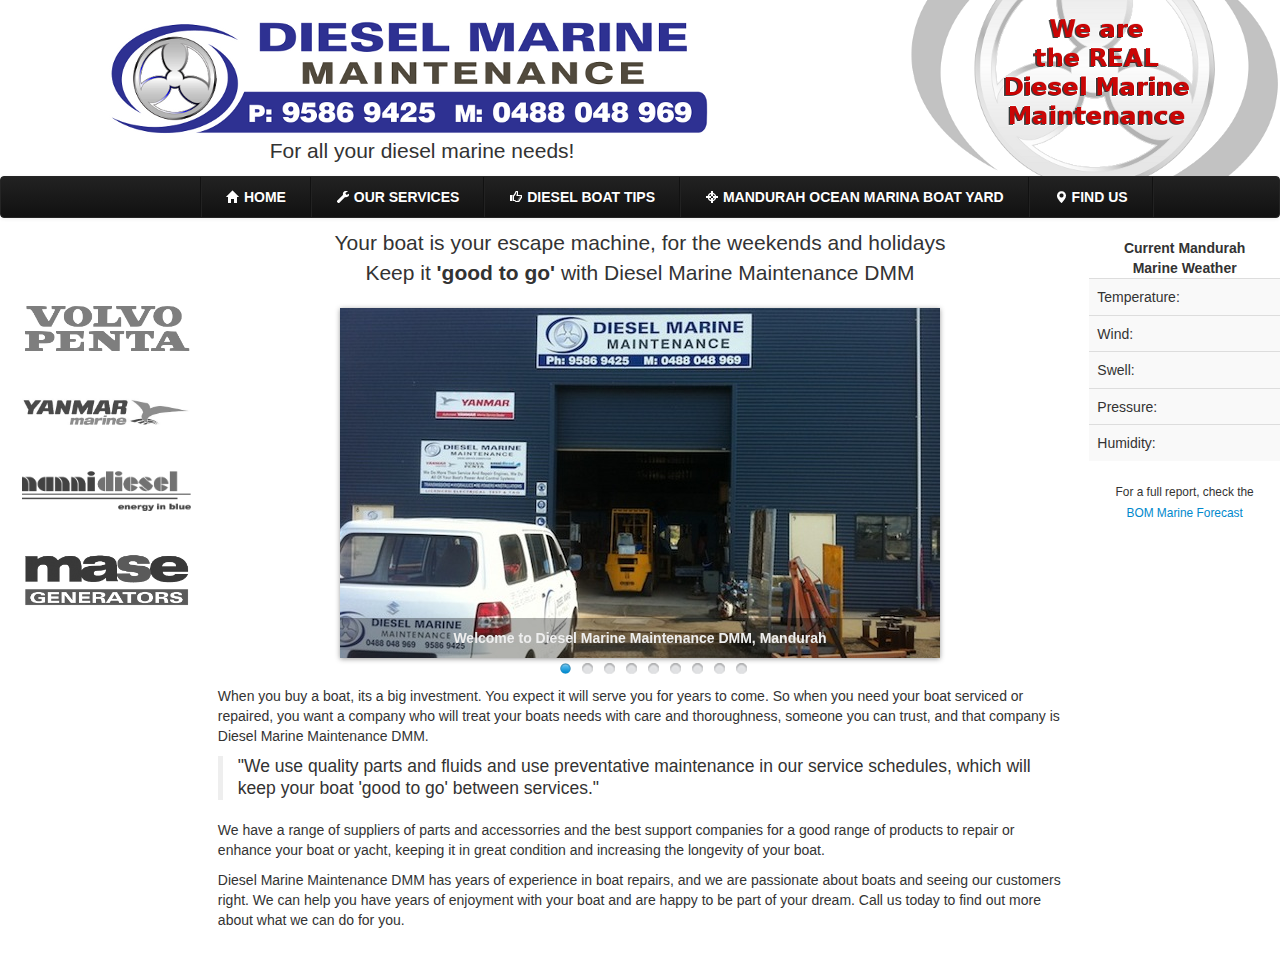
==== index.html @ 24c0a6da "Old IE functionality and better html title" ====
<!DOCTYPE html>
<html>
  <head>
    <title>Diesel Marine Maintenance Mandurah</title>
    <link rel="shortcut icon" href="images/favicon.ico" type="image/x-icon">
    <link rel="stylesheet" type="text/css" href="stylesheets/bootstrap.css">
    <link rel="stylesheet" type="text/css" href="stylesheets/style.css">
        <link href="stylesheets/js-image-slider.css" rel="stylesheet" type="text/css" />
    <script src="//ajax.googleapis.com/ajax/libs/jquery/1.7.2/jquery.min.js"></script>
    <script>window.jQuery || document.write('<script src="javascripts/jquery.js"><\/script>')</script>
    <script src="javascripts/bootstrap.js"></script>
    <script src="javascripts/js-image-slider.js" type="text/javascript"></script>
  </head>
  <body>
    <div class="row-fluid">
      <div class="span6 offset1">
        <img class="banner" src="images/banner.png">
        <div class="lead motto">For all your diesel marine needs!</div>
      </div>
      <div class="span5 logoBox">
        <img class="bg_logo" src="images/logo_faded-real.png">
      </div>
    </div>
    <div class="navbar navbar-inverse">
      <div class="navbar-inner">
      <div class="span2"></div>
      <ul class="nav">
        <li class="divider-vertical"></li>
        <li ><a href="#" onclick="toggle_visibility('home');" class="nav-link">
          <i class="icon-home icon-white"></i> Home</a></li>
        <li class="divider-vertical"></li>
        <li><a href="#" onclick="toggle_visibility('services');">
          <i class="icon-wrench icon-white"></i> Our Services</a></li>
        <li class="divider-vertical"></li>
        <li><a href="#" onclick="toggle_visibility('tips');">
          <i class="icon-thumbs-up icon-white"></i> Diesel Boat Tips</a></li>
        <li class="divider-vertical"></li>
        <li><a href="#" onclick="toggle_visibility('yard');">
          <i class="icon-screenshot icon-white"></i> Mandurah Ocean Marina Boat Yard</a></li>
        <li class="divider-vertical"></li>
        <li><a href="#" onclick="toggle_visibility('find');">
          <i class="icon-map-marker icon-white"></i> Find Us</a></li>
        <li class="divider-vertical"></li>  
      </ul>
    </div>
    <div class="row-fluid">
      <div class="span2 push1">
        <div class="row side_logo">
          <img src="images/Volvo_grey.png">
        </div>
        <div class="row side_logo">
          <img src="images/Yanmar_grey.jpg">
        </div>
        <div class="row side_logo">
          <img src="images/Nanni_grey.png">
        </div>
        <div class="row side_logo">
          <img src="images/Mase_grey.png">
        </div>        
      </div>
      <div class="span8 main">

        <section id="home">
          <h3 class="lead text-center">
            Your boat is your escape machine, for the weekends and holidays<br>Keep it <strong>'good to go'</strong> with Diesel Marine Maintenance DMM
          </h3>          
          <div id="sliderFrame">
            <div id="slider">
              <img src="images/slide1.jpg" alt="Welcome to Diesel Marine Maintenance DMM, Mandurah" />
              <img src="images/slide2.jpg" alt="Volvo 41 series overhaul" />
              <img src="images/slide3.jpg" alt="Leading Hand Jessy, on the mastiff Lathe" />
              <img src="images/slide4.jpg" alt="Yanmar repower" />
              <img src="images/slide5.jpg" alt="Yard boat lifter" />
              <img src="images/slide6.jpg" alt="In water at service wharf" />
              <img src="images/slide7.jpg" alt="Prop shaft, bearing and prop work" />
              <img src="images/slide8.jpg" alt="Birdseye view of Mandurah Ocean Marina. Our boat yard is left of centre" />
              <img src="images/slide9.jpg" alt="Leading Hand receiving award from CCI" />
            </div>
          </div>
          <p>
            When you buy a boat, its a big investment. You expect it will serve you for years to come. So when you need your boat serviced or repaired, you want a company who will treat your boats needs with care and thoroughness, someone you can trust, and that company is Diesel Marine Maintenance DMM.
          </p>
           <blockquote><p>
            "We use quality parts and fluids and use preventative maintenance in our service schedules, which will keep your boat 'good to go' between services."
           </p></blockquote>
          <p>
            We have a range of suppliers of parts and accessorries and the best support companies for a good range of products to repair or enhance your boat or yacht, keeping it in great condition and increasing the longevity of your boat.
          </p>
          <p> 
            Diesel Marine Maintenance DMM has years of experience in boat repairs, and we are passionate about boats and seeing our customers right.  We can help you have years of enjoyment with your boat and are happy to be part of your dream. Call us today to find out more about what we can do for you.
          </p>
        </section>

      <section id="services">
        <div class="page-header"><h2>OUR SERVICES</h2></div>
          <div class="accordion" id="accordion1">
            <div class="accordion-group">
              <div class="accordion-heading">
                <a class="accordion-toggle" data-toggle="collapse" data-parent="#accordion1" href="#collapse1">
                  We are authorised dealers for:
                </a>
              </div>
              <div id="collapse1" class="accordion-body collapse in">
                <div class="accordion-inner">
                  <img id="brand_logos" src="images/Yanmar_logo.jpg" alt="Yanmar" />
                  <img id="brand_logos" src="images/Volvo_Penta_logo.png" alt="Volvo Penta" />
                  <img id="brand_logos" src="images/Nanni_logo.png" alt="Nanni Diesel" />
                </div>
              </div>
            </div>
          </div>
          <div class="accordion" id="accordion2">
            <div class="accordion-group">
              <div class="accordion-heading">
                <a class="accordion-toggle" data-toggle="collapse" data-parent="#accordion2" href="#collapse2">
                  We have experience and a trading relationship with (click to see):
                </a>
              </div>
              <div id="collapse2" class="accordion-body collapse">
                <div class="accordion-inner">
                  <img id="brand_logos" src="images/Cummins_Marine_logo.png" alt="Cummins Marine" />
                  <img id="brand_logos" src="images/Cat_logo.jpg" alt="Catepillar Marine" />
                  <ul>
                    <li>ZF transmissions</li>
                    <li>Twin Disc transmissions</li>
                    <li>WA Marine Transmissions</li>
                    <li>Power Equipment</li>
                    <li>Sea Power(Max O'Grady)</li>
                    <li>Tasocs heat exchangers</li>
                    <li>The Propellor Specialist</li>
                    <li>THT Fiat and Iveco Marine</li>
                    <li>All Marine Spares</li>
                  </ul>                  
                </div>
              </div>
            </div>
          </div>           
          <div class="accordion" id="accordion3">
            <div class="accordion-group">
              <div class="accordion-heading">
                <a class="accordion-toggle" data-toggle="collapse" data-parent="#accordion3" href="#collapse3">
                  We are authorised OEM distributors for (click to see):
                </a>
              </div>
              <div id="collapse3" class="accordion-body collapse">
                <div class="accordion-inner">
                  <img id="brand_logos" src="images/Mase_logo.png" alt="Mase Generators">
                  <img id="brand_logos" src="images/Gori_logo.jpg" alt="Gori Propeller">
                  <ul>
                    <li>Volvo Penta Diesel and Drives</li>
                    <li>Yanmar Diesel and industrial</li>
                    <li>Nanni Diesel Marine</li>
                    <li>Aqualine Shaft Bearings</li>
                    <li>Maritex custom made shaft and rudder bearings</li>
                    <li>PSS shaft seals</li>
                    <li>The Propellor Specialist</li>
                    <li>Gorri Props</li>
                    <li>Austral Props</li>
                    <li>SeaHawk props</li>
                  </ul>
                </div>
              </div>
            </div>
          </div>          
        <p>
          We service and repair all makes of marine diesel engines.  We don't just do diesel engine work, we service and repair all of you boats power and control systems.
        </p>
        <ul>
          <li>Steering</li>
          <li>Rudders</li>
          <li>Prop shaft and bearings</li>
          <li>Props</li>
          <li>Gearboxes</li>
          <li>Volvo IPS</li>
          <li>Sail drives</li>
          <li>Zeus Drives</li>
          <li>Hydraulics</li>
          <li>Low voltage electrical for engine and control systems</li>
        </ul>
        <p>
          We are experienced with just about all marine diesel engines and have resources to call when you give us a curly one.  Anything diesel.......we can do!
        </p>
        <img scr="images/Volvo_Turbo.jpg" alt="Volvo Penta OEM" style="float:right">
        <p>
          Often, our NEW customers are boat owners who are disappointed with other suppliers efforts in maintaining their 'dream machine'.
        </p>
        <p>
          We are not the cheapest around, but we have a solid background in preventative maintenance which will keep your boat 'Good to Go'  AND we back our customers up with the expected after sales service.
        </p>
        <p>
          On servicing your boat we can offer you our thorough MAJOR service which covers all the boats power and control systems giving peace of mind, OR, for those boat owners that do a bit of their own boat work, and if you have a new boat, we can offer our MINOR service on the understanding that our involvement is limited and that you as the boat owner are going to check or repair other systems/faults present. 
        </p>
        <p>
          We also offer a CHECK OVER schedule.  This is a check to make sure the boat is 'Good to Go' in between our Major or Minor services.  For those of our boat owners who only come to Mandurah in the warmer months, this is a good thing.  Your boat is dormant for a time, but still has requirements.....safety, performance and reliability!
        </p>
        <p>
          We offer vessel inspection service as well.  So if you are thinking about trading boats or getting into a boat, we can help with an inspection schedule that will ID any potential issues.  A must, before you commit to so much money.
        </p>
        <p>
          We like our customers to be safe at sea.  So, we want our customers to be able to rectify common issues themselves.....with confidence!  We can show you how to do the work to ensure that you can conquer common sea going faults.  These would be sewater flow issues and fuel supply issues.  We can also ensure that you have the right spare parts on board for those contingencies.
        </p>
        <p>
          Oh, and through our tried and trusted supplier network, we can supply you with a wide range of products and services....things that we don't do 'In House'.   Including high voltage elec, aircon and refrigeration, stainless steel and Ally fab work and steel boat hull repairs and modification.  This type of work can be done while the boat is on our hardstand.  
        </p>
        <p>
          We are also authorised distributors of OEM spares for Volvo,  Yanmar,  Masse Gensets, Gorri Props and Onan Gensets.  We use, recommend and can supply PSS Shaft Seals, Aqualine shaft bearings, Autostream props....an Aussy classic,  Maratex performance customised prop shaft and rudder bearings,  Austral Props....another Aussy classic and much more.
        </p>
        <p>
          If you own a diesel powered boat in the Mandurah area and surrounds,  we can help you!
        </p>
      </section>

      <section id="tips">
        <div class="page-header"><h2>DIESEL BOAT TIPS</h2></div>
        <div class="accordion" id="accordion2">
        <div class="accordion-group">
          <div class="accordion-heading">
            <a class="accordion-toggle" data-toggle="collapse" data-parent="#accordion2" href="#collapseOne">
              Duty Cycle for Pleasure Boats (click to see):
            </a>
          </div>
          <div id="collapseOne" class="accordion-body collapse in">
            <div class="accordion-inner">
              <p>
                A reminder of something that is not very well known about.  Your Diesel engines Duty Cycle. Duty cycle can roughly be described as how much full RPM full load throttle that the engine manufacturers has allowed for in the design of their engine.  Duty cycle is often given as a percentage.  For example; a certain engine may have a Duty Cycle of 10%.
              </p>
              <p>
                This means that 10% of the engines total life can be spent at full throttle full load or Full Noise, as we call it.  This 10% cannot be done all at once!  What this example does mean, is this;  the engine can be operated at Full Noise for 6 minutes in any hour of engine operation.  I suggest that 3 minute bursts in any hour as a better idea.  You need to check the engine data literature that applies to your engine, to find out the correct percentage of Duty Cycle.  Engine brands vary some.
              </p>
            </div>
          </div>
        </div>
        <div class="accordion-group">
          <div class="accordion-heading">
            <a class="accordion-toggle" data-toggle="collapse" data-parent="#accordion2" href="#collapseTwo">
              Importance of Correct Prop Selection (click to see):
            </a>
          </div>
          <div id="collapseTwo" class="accordion-body collapse">
            <div class="accordion-inner">
              <p>
                Incorrect prop selection can cause devastating engine damage in a short time.  The engine, gearbox and prop are matched to the boat.  Boat surface speed is a by product of getting these things right.
                In general terms, a prop should give a Full Noise engine speed at about 200 RPM below full flight RPM which is full throttle No load.  If the prop is too aggressive and will not allow the engine to reach correct full noise RPM, the engine will be overloaded at all speeds.
              </p>
              <p>
                A prop that is not aggressive enough will allow the engine to overspeed.
                Both conditions will affect the engines longevity, performance and fuel economy.
                So those cheap props that you have had your eye on might cost you more than you think.
              </p>
            </div>
          </div>
        </div>
        <div class="accordion-group">
          <div class="accordion-heading">
            <a class="accordion-toggle" data-toggle="collapse" data-parent="#accordion2" href="#collapseThree">
              Use and Maintenance of Your Diesel Engine (click to see):
            </a>
          </div>
          <div id="collapseThree" class="accordion-body collapse">
            <div class="accordion-inner">
              <p>
Lack of use is the biggest killer of marine engines and systems.  It is reasonable to say, that what you save in fuel from not running your boat, is going to cost you X 10 in maintenance.  It is not wise to think  " if I don't use the boat, I won't need to service it "   There is a couple of very good reasons why this won't work for marine engines.
              </p>
              <ol>
                <li> 
The exhaust system is full of seawater.  When the engine metal is cold, the seawater tends to condensate on the metal inside of the engine. Water laden air drifts through to the exhaust manifold and in through any open exhaust valves.It ends up in the sump of the engine, passing through the  oil where it picks up any sulphur introduced to the oil from the combustion process.We have Low Sulphur fuel now days but it is still made and gets into the oil.  The sulphur, water and oxygen combine to make sulphuric acid.  Not good for inside of the engine.  So marine engine oil change intervals are shorter than for cars and trucks.  Safe to say, that a sea going boat needs to have engine oil and filter changed every 150 engine hours, OR, every 12 months....whichever occurs first.
                </li>
                <li>
Seawater that is trapped in the engines seawater cooling system tends to fall away or dry up when the engine is not run for a while.  When the water leaves, salt and microbes remain.These tend to build up over a period of time with infrequent use and creates blockages and restrictions to seawater flow when the engine is running. Remember that when you shut the engine down, the metal is hot, so the water in the engine is going to flash off, leaving the salt etc in the system. So it can be seen that short stop start work for the engine is not ideal, with the long runs being the best.
                </li>
              </ol>           
            </div>
          </div>
        </div>
        <div class="accordion-group">
          <div class="accordion-heading">
            <a class="accordion-toggle" data-toggle="collapse" data-parent="#accordion2" href="#collapseFour">
              Microbes and fungal activity in your boats fuel system (click to see):
            </a>
          </div>
          <div id="collapseFour" class="accordion-body collapse">
            <div class="accordion-inner">
              <p>
What can you do?  Just about every cubic metre of air on this planet contains millions of microbes and fungal spores.  Some of these can live for hundreds of years before they get a chance to propagate.  Every time you breath you take in more than a few.  Every time your fuel tank breathes it takes in some.  There is a lot of science in this subject, but to get to the facts for us boaters, I will make this short.   Air also carries water.  More water when by the sea, or in a humid environment.
              </p>
              <p>
This "bug" that gets into our fuel tanks gets in every time that we use our boats.  As we use the fuel, the air coming in to replace the fuel taken out of the tank is replaced by air......and microbes, water  and fungal spores.
              </p>
              <p>
The "bug" is a fungal character by the name of Cladosporium Resinae(Clad).  Its a very versatile little  microbe,  Its mates can also expand on the "Clads" waste. 
Clad comes in with any incoming air to your fuel tank.  It, with the moisture in this air, migrates to the bottom of the fuel tank and sets the scene for a slow and insidious demise of your boats fuel system.
              </p>
              <p>
This is how it works.  Clad lives on the line between fuel and water.  Water being heavier, its on the bottom.  Clad feeds off the fuel, gets its oxygen in the water and excretes sulphuric acid and a web like mass that is very good at blocking fuel filter and pick up spear strainers.  Fuel issues!
              </p>
              <p>
It can't be killed and exterminated  by chemicals in this day and age.....but it can be contained.  You need to use a biocide at the correct ratio on every fill or top up so that this little bugger can be controlled.  See your local Chandlery.... see Andy at Hardware for Boats, Mandurah Ocean Marina.
              </p>
              <p> 
Two (2) things will give you the best from your boat in regard to Clad and fuel:
              <ol>
                <li>
Always use a biocide in mix with your fuel....at the correct ratio.
                </li>
                <li>
If you don't have one already, fit a Racor Primary Fuel Filter of the correct  capacity, to your engine.  These filters are the best mass produced marine fuel filters in the world.....No doubt.
                </li>
              </ol>
With the Racor, it has a clear drain bowl under so that you can monitor for scrubber and water in the fuel system as it is feeding fuel to the system.  also, most importantly, if you have an issue with fuel, you get to see it before it stops you from being 'Good to Go'.  You can drain off the contaminants to avoid issues.
              </p>
            </div>
          </div>
        </div>
        <div class="accordion-group">
          <div class="accordion-heading">
            <a class="accordion-toggle" data-toggle="collapse" data-parent="#accordion2" href="#collapseFive">
            Sea Cocks (click to see):
            </a>
          </div>
          <div id="collapseFive" class="accordion-body collapse">
            <div class="accordion-inner">
              <p>
These are the valves at the hull skin that can be turned off to prevent seawater ingress to inside off hull, should something go wrong with the equipment that the sea cock supplies water to.  All engines and gensets should have a sea cock, as should all aircons, refridge units, black and grey water dump lines.  The cocks are there for a reason.  You need to make sure that these vital components are serviceable so that, if, and when, a failure occurs, you can easily close the cocks to stop the incoming water from wrecking your outing.  Simple operate all seacock's at least 6  times a year.  Best is if you close and open them all, on your pre and post use checks.  
              </p>
            </div>
          </div> 
        </div>
        <div class="accordion-group">
          <div class="accordion-heading">
            <a class="accordion-toggle" data-toggle="collapse" data-parent="#accordion2" href="#collapseSix">
              Genset Scoops and Sea Cocks (click to see):
            </a>
          </div>
          <div id="collapseSix" class="accordion-body collapse">
            <div class="accordion-inner">
              <p>
A sea scoop pushes seawater into an opening.   Its a scoop, much the same as an air scoop on the bonnet of your favourite hotrod.With marine gensets scoops, if the boat is moving along, water is being forced into the genset seawater cooling system.   If the engine to genset is not running there is NO exhaust gas pressure to force the seawater to leave the boat.  As a result, some owners with boats come unstuck with a seawater flooded genset engine.    Many dollars to repair!!
              </p>
              <p>
The problem starts with the gensets duty cycle.   If its only used and operating when the boat is parked up....that's OK.  the set doesn't need a scoop.  If its used to keep fridges and freezers cold while travelling, than the set needs a scoop.  The sets pump will not be able to supply enough cooling water while travelling to keep the set cool without the scoop.  The problems can be big if the gensets accepts water through the seawater system that it cannot push out when the set is not running.  So, if the set is not running the water feed cock should be turned OFF.  Particularly if there is a scoop fitted to genset water uptake.
              </p>
              <p>
Same thing applies to any marine engine that is not running while the boat is moving.   One can get away with abit through chance, but, when it comes to it, a worn seapump will allow water to pass and with no exhaust gas pressure to push the water out, the engine internals will flood.  Experience has shown that nothing is surer.  
              </p>
            </div>
          </div> 
        </div>
        <div class="accordion-group">
          <div class="accordion-heading">
            <a class="accordion-toggle" data-toggle="collapse" data-parent="#accordion2" href="#collapseSeven">
              Running out of fuel and over cranking (click to see):
            </a>
          </div>
          <div id="collapseSeven" class="accordion-body collapse">
            <div class="accordion-inner">
              <p>
As above for gensets with scoops,  in a way.   Our boats need the engines to be running to produce exhaust gas pressure so as to prevent seawater backfeed into the engines internals when water pressure up the exhaust passage exceeds, the exhaust gas pressure.
              </p>
              <p>
Whenever the engine is turning it will produce seawater to the exhaust system.  If the engine is not turning by burning fuel being burnt, then there is a good chance that seawater will make its way back to the engine internals and create havoc. 
              </p>
              <p>
So, if your boat is being towed in any direction with engines off....close the seacock's.  If you are being towed backwards to get off a sandbar or similar, with engines off, turn off the seacock's and also pack some plastic garage bags up the exhaust outlet.   Stop the  water from back feeding!!!
Exhaust flaps fitted will help, but they are not sufficient alone.
              </p>
            </div>
          </div> 
        </div> 
      </div>
      </section>

      <section id="yard">
        <div class="page-header"><h2>MANDURAH OCEAN MARINA BOAT YARD</h2></div>
        <p>
          The yard has a Marine Trimmer, Shipwright, Electronics supply/installer, a Petrol and sterndrive/outboard repairer and us, whose role is to service and repair diesel engines, reverse gear, shafts rudders and other systems.   We don't do petrol or stern drives.  We do operate on saildrives and IPS.     The yard can be a one stop shop because any work not catered for by businesses within the yard, such as high voltage elec, aircon/refrigeration and stainless/ally fab work,  can be easily sourced locally and done on site.
        </p>
        <h3>Mandurah Ocean Marina 'In Yard' Services:</h3>
        <div id="sliderFrame">
          <img src="images/marina_birdseye.jpg" alt="" />
        </div>
        <div class="row-fluid yardBlock">
          <div class="span4">
            <strong>Diesel Marine Maintenance DMM</strong><br>
            <p>Diesel Engines, transmissions, shafts, props and rudder service, repairs and installations</p>
            <abbr title="Contact">C:</abbr> Dave<br>
            <abbr title="Phone">P:</abbr> (08) 9586 9425<br>
            <abbr title="Mobile">M:</abbr> 0488 048 969<br>
            <abbr title="Email">E:</abbr> <a href="mailto:#">dieselmarine@bigpond.com</a>
          </div>
          <div class="span4">
            <strong>Mandurah Boat Repairs</strong><br>
            <p>Boat Building, timber and fibreglass repairs and modifications, hull inspections</p>
            <abbr title="Contact">C:</abbr> Herman<br>
            <abbr title="Phone">P:</abbr> (08) 9586 9336<br>
            <abbr title="Mobile">M:</abbr> 0413 236 124<br>
          </div>
          <div class="span4">
            <strong>Mandurah Marine Communications</strong><br>
            <p>Marine Electronics, sales, service and installation</p>
            <abbr title="Contact">C:</abbr> Frank<br>
            <abbr title="Phone">P:</abbr> (08) 9586 1000<br>
            <abbr title="Mobile">M:</abbr> 0416 133 032<br>
          </div>    
        </div>
        <div class="row-fluid yardBlock">
          <div class="span4">
            <strong>Total Marine Repairs</strong><br>
            <p>Petrol Engines, sterndrive and outboard service, repairs and installations</p>
            <abbr title="Contact">C:</abbr> Nick Amps<br>
            <abbr title="Phone">P:</abbr> (08) 9582 7211<br>
            <abbr title="Mobile">M:</abbr> 0438 082 625<br>
          </div>
          <div class="span4">
            <strong>Mandurah Hardware for Boats</strong><br>
            <p>Marine Hardware, all boat hardware, also paints, lubricants and spare parts</p>
            <abbr title="Contact">C:</abbr> Andrew<br>
            <abbr title="Phone">P:</abbr> (08) 9535 4098<br>
            <abbr title="Mobile">M:</abbr> 0438 082 625<br>
          </div>
          <div class="span4">
            <strong>Mandurah Boat Stacking</strong><br>
            <p>Boat Lifting, Hardstand and Warf.  Anti fouling, Prop Speed and anode replacement</p>
            <abbr title="Contact">C:</abbr> Harry or Graeme<br>
            <abbr title="Phone">P:</abbr> (08) 9535 7911<br>
            <abbr title="Mobile">M:</abbr> 0418 946 948 (Harry)<br>
            <abbr title="Mobile">M:</abbr> 0417 984 280 (Graeme)<br>
          </div>          
        </div>
        <div class="row-fluid yardBlock">
          <div class="span4">
            <strong>Aqua Trim</strong><br>
            <p>Trimming, clears, carpets and canopies. Repairs and new installations</p>
            <abbr title="Contact">C:</abbr> Glen<br>
            <abbr title="Mobile">M:</abbr> 0433 009 060<br>
          </div>
          <div class="span4">
            <strong>Mandurah Jetty Construction</strong><br>
            <p>Jetty's and boardwalks, repairs and installations.  Pile driving and barge hire</p>
            <abbr title="Contact">C:</abbr> Graeme<br>
            <abbr title="Phone">P:</abbr> (08) 9581 5058<br>
            <abbr title="Mobile">M:</abbr> 0417 984 280<br>
          </div>
          <div class="span4">
            <strong>Marina Munchies</strong><br>
            <p>Lunch and Smoko.  Good food, papers, drinks etc</p>
            <abbr title="Phone">P:</abbr> (08) 9535 1878<br>
          </div>    
        </div>
        <div class="row-fluid yardBlock">
          <div class="span4">
            <strong>Dive Locker</strong><br>
            <p>Diving Courses, tours, equipment and advice</p>
            <abbr title="Contact">C:</abbr> Frank<br>
            <abbr title="Phone">P:</abbr> (08) 9586 1000<br>
            <abbr title="Mobile">M:</abbr> 0416 133 032<br>
          </div>    
        </div>
      </section>

      <section id="find">
          <div class="page-header"><h2>FIND US</h2></div>
          <div>
            <address>
              <strong>Diesel Marine Maintenance DMM</strong><br>
              Unit 8/187 Breakwater Parade<br>
               Mandurah Boat Yard<br>
               Mandurah WA 6210<br>
              <abbr title="Phone">P:</abbr> (08) 9586 9425<br>
              <abbr title="Mobile">M:</abbr> 0488 048 969<br>
              <abbr title="Email">E:</abbr> <a href="mailto:#">dieselmarine@bigpond.com</a>
            </address> 
          </div>
          <div class="map">
            <a href="https://maps.google.com.au/maps?q=Diesel+Marine+Maintenance+DMM&hl=en&ll=-32.521451,115.712535&spn=0.01006,0.020084&cid=9719759563369953578&gl=AU&t=m&z=16&iwloc=A">
            <img border="0" src="images/map_image.png" alt="Link to Google Maps" width="100%" height="350"></a>
          </div>
      </section>

    </div>
      <div class="span2">
        <div class="text-center"><br><strong>Current Mandurah<br>Marine Weather</strong></div>
        <table class="table table-striped">
          <tbody>
            <tr><td>Temperature:</td><td id="temp"></td></tr>
            <tr></tr>
            <tr><td>Wind:</td><td id="wind"></td></tr>
            <tr></tr>
            <tr><td>Swell:</td><td id="swell"></td></tr>
            <tr></tr>
            <tr><td>Pressure:</td><td id="pressure"></td></tr>
            <tr></tr>
            <tr><td>Humidity:</td><td id="humidity"></td></tr>
            <tr></tr>
          </tbody>
        </table>
        <div class="text-center"><small>
          For a full report, check the<br>
          <a href="http://www.bom.gov.au/wa/forecasts/perth-waters.shtml" target="_blank">BOM Marine Forecast</a>
        </small></div>
      </div>
    </div>
  </body>
  <script type="text/javascript">
  //<!--
      function toggle_visibility(idShow) {
        var eShow = document.getElementById(idShow);
        var elementArray = ['home', 'services', 'yard', 'tips', 'find'];
        for (var i=0;i<elementArray.length;i++) {
          var e = document.getElementById(elementArray[i]);
          if (eShow == e) {
            e.style.display = 'block';
          }            
          else {
            e.style.display = 'none';
          }; 
        };
      }
      //-->
  </script>
  <script type="text/javascript">toggle_visibility('home')</script>
  <script src="javascripts/getWeather.js"></script>
  <script>
  (function(i,s,o,g,r,a,m){i['GoogleAnalyticsObject']=r;i[r]=i[r]||function(){
  (i[r].q=i[r].q||[]).push(arguments)},i[r].l=1*new Date();a=s.createElement(o),
  m=s.getElementsByTagName(o)[0];a.async=1;a.src=g;m.parentNode.insertBefore(a,m)
  })(window,document,'script','//www.google-analytics.com/analytics.js','ga');

  ga('create', 'UA-40120666-1', 'dieselmarinemandurah.com.au');
  ga('send', 'pageview');

  </script>
</html>
---- stylesheets/style.css ----
.logoBox {
	position: relative; 
  width: 100%;
}

.bg_logo {
	/*position:absolute;
	right:0px;*/
	float:right;
}

.fg_motto {
	font-family: Verdana, Geneva, sans-serif;
	color: #DF0101;
	text-shadow:0.07em 0.07em #6E6E6E;
	position: absolute; 
	line-height: 1.5em;
	top: 0.7em; 
	left: 3em; 
	width: 100%;
}

.logoBox {

}

.banner {
	padding-top: 20px
}

.nav {
	padding-left: 10px;
	li {
		a {
			color:white;
		};
	};
}

.motto {
	text-align: center;
	margin-bottom: 0px;
}


.nav {
	text-transform:uppercase;
	font-weight: bold;
}

.navbar-inverse .nav > li > a {
  color: white;
}

.navbar-inverse .nav > li > a:hover {
  color: #0033CC;
}

.yardBlock {
	padding-bottom:2em;
}

.map {
	text-align: center;
}

#brand_logos {
	position:relative;
	height:100px;
	margin: 0 auto;
	margin-bottom:2em;
}

.side_logo {
	max-height: 90px;
	padding-left: 3em;
	padding-top: 3em;
}

.push1 {
	padding-top: 3em
}
---- stylesheets/js-image-slider.css ----
/* http://www.menucool.com */

#sliderFrame {position:relative;width:600px;margin: 0 auto;margin-bottom:2em;} /*remove the "margin:0 auto;" if you want to align the whole slider to the left side*/

#slider {
    width:600px;height:350px;/* Make it the same size as your images */
	background:#fff url(loading.gif) no-repeat 50% 50%;
	position:relative;
	margin:0 auto;/*make the image slider center-aligned */
    box-shadow: 0px 1px 5px #999999;
}
#slider img {
	position:absolute;
	border:none;
	display:none;
}

/* the link style (if an image is wrapped in a link) */
#slider a.imgLink {
	z-index:2;
	display:none;position:absolute;
	top:0px;left:0px;border:0;padding:0;margin:0;
	width:100%;height:100%;
}

/* Caption styles */
div.mc-caption-bg, div.mc-caption-bg2 {
	position:absolute;
	width:100%;
	height:auto;
	padding:0;
	left:0px; /*if the caption needs to be aligned from right, specify by right instead of left. i.e. right:20px;*/
	bottom:0px;/*if the caption needs to be aligned from top, specify by top instead of bottom. i.e. top:150px;*/
	z-index:3;
	overflow:hidden;
	font-size: 0;
}
div.mc-caption-bg {
	background-color:black;
}
div.mc-caption {
	font: bold 14px/20px Arial;
	color:#EEE;
	z-index:4;
	padding:10px 0;/*Adding a padding-left or padding-right here will make the caption area wider than its background. Sometimes you may need to define its width again here to keep it the same width as its background area (div.mc-caption-bg).*/
	text-align:center;
}
div.mc-caption a {
	color:#FB0;
}
div.mc-caption a:hover {
	color:#DA0;
}


/* ------ built-in navigation bullets wrapper ------*/
div.navBulletsWrapper  {
	top:355px; left:200px; /* Its position is relative to the #slider */
	width:200px;
	background:none;
	padding-left:20px;
	position:relative;
	z-index:5;
	cursor:pointer;
}

/* each bullet */
div.navBulletsWrapper div 
{
    width:11px; height:11px;
    background:transparent url(bullet.png) no-repeat 0 0;
    float:left;overflow:hidden;vertical-align:middle;cursor:pointer;
    margin-right:11px;/* distance between each bullet*/
    _position:relative;/*IE6 hack*/
}

div.navBulletsWrapper div.active {background-position:0 -11px;}


/* --------- Others ------- */
#slider 
{
	transform: translate3d(0,0,0);
    -ms-transform:translate3d(0,0,0);
    -moz-transform:translate3d(0,0,0);
    -o-transform:translate3d(0,0,0);
}
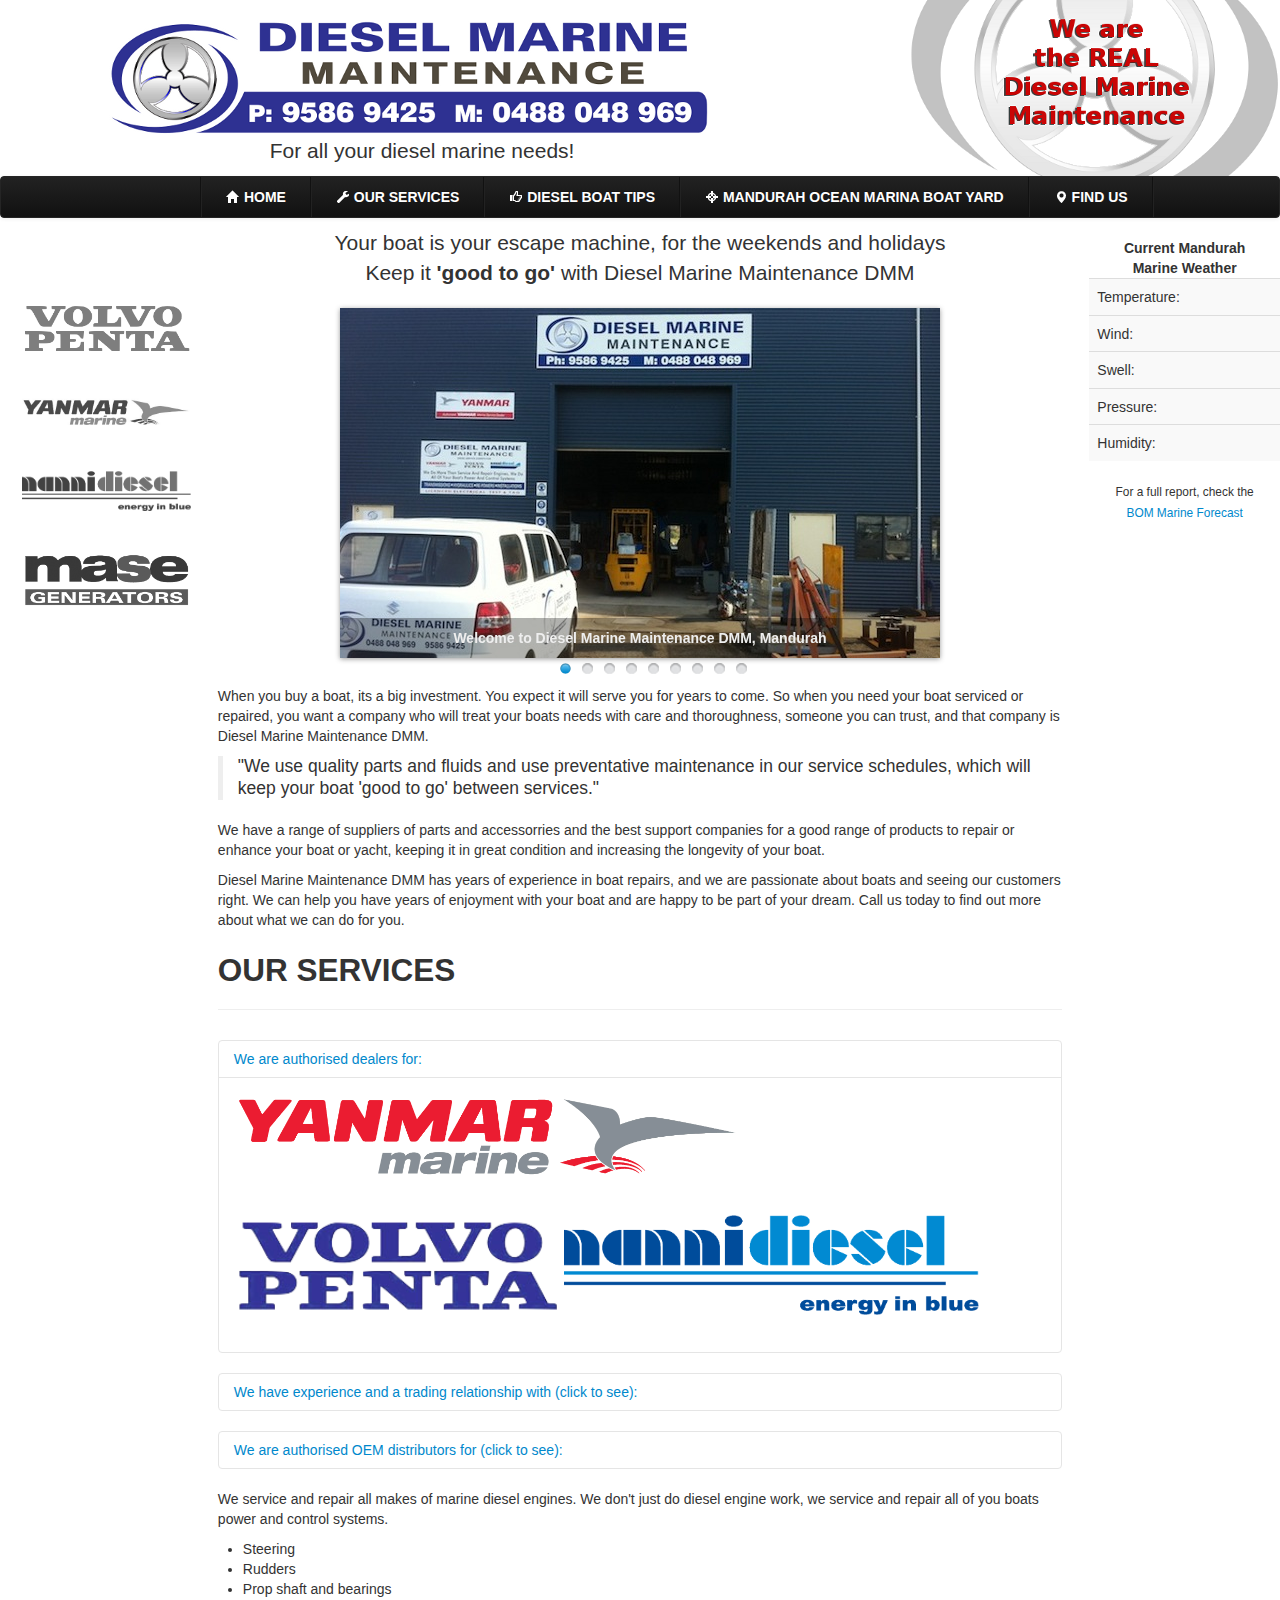
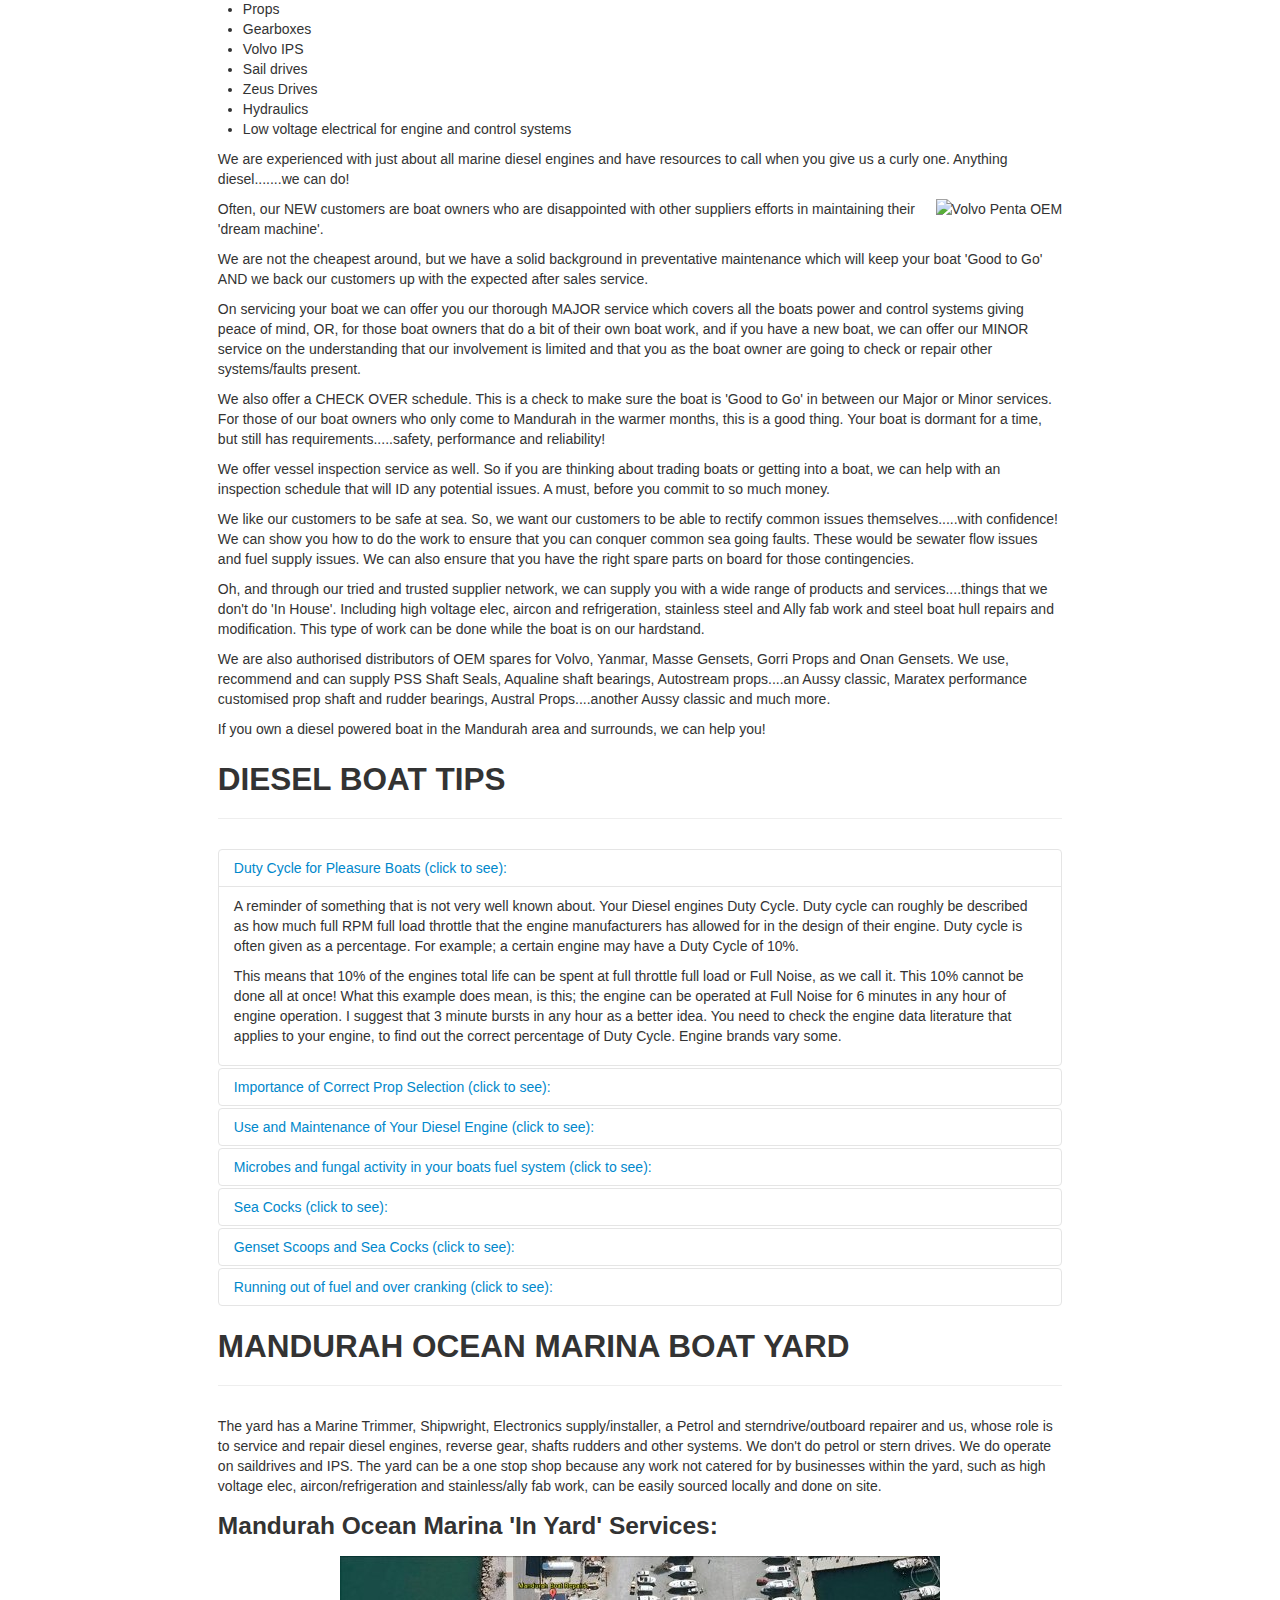
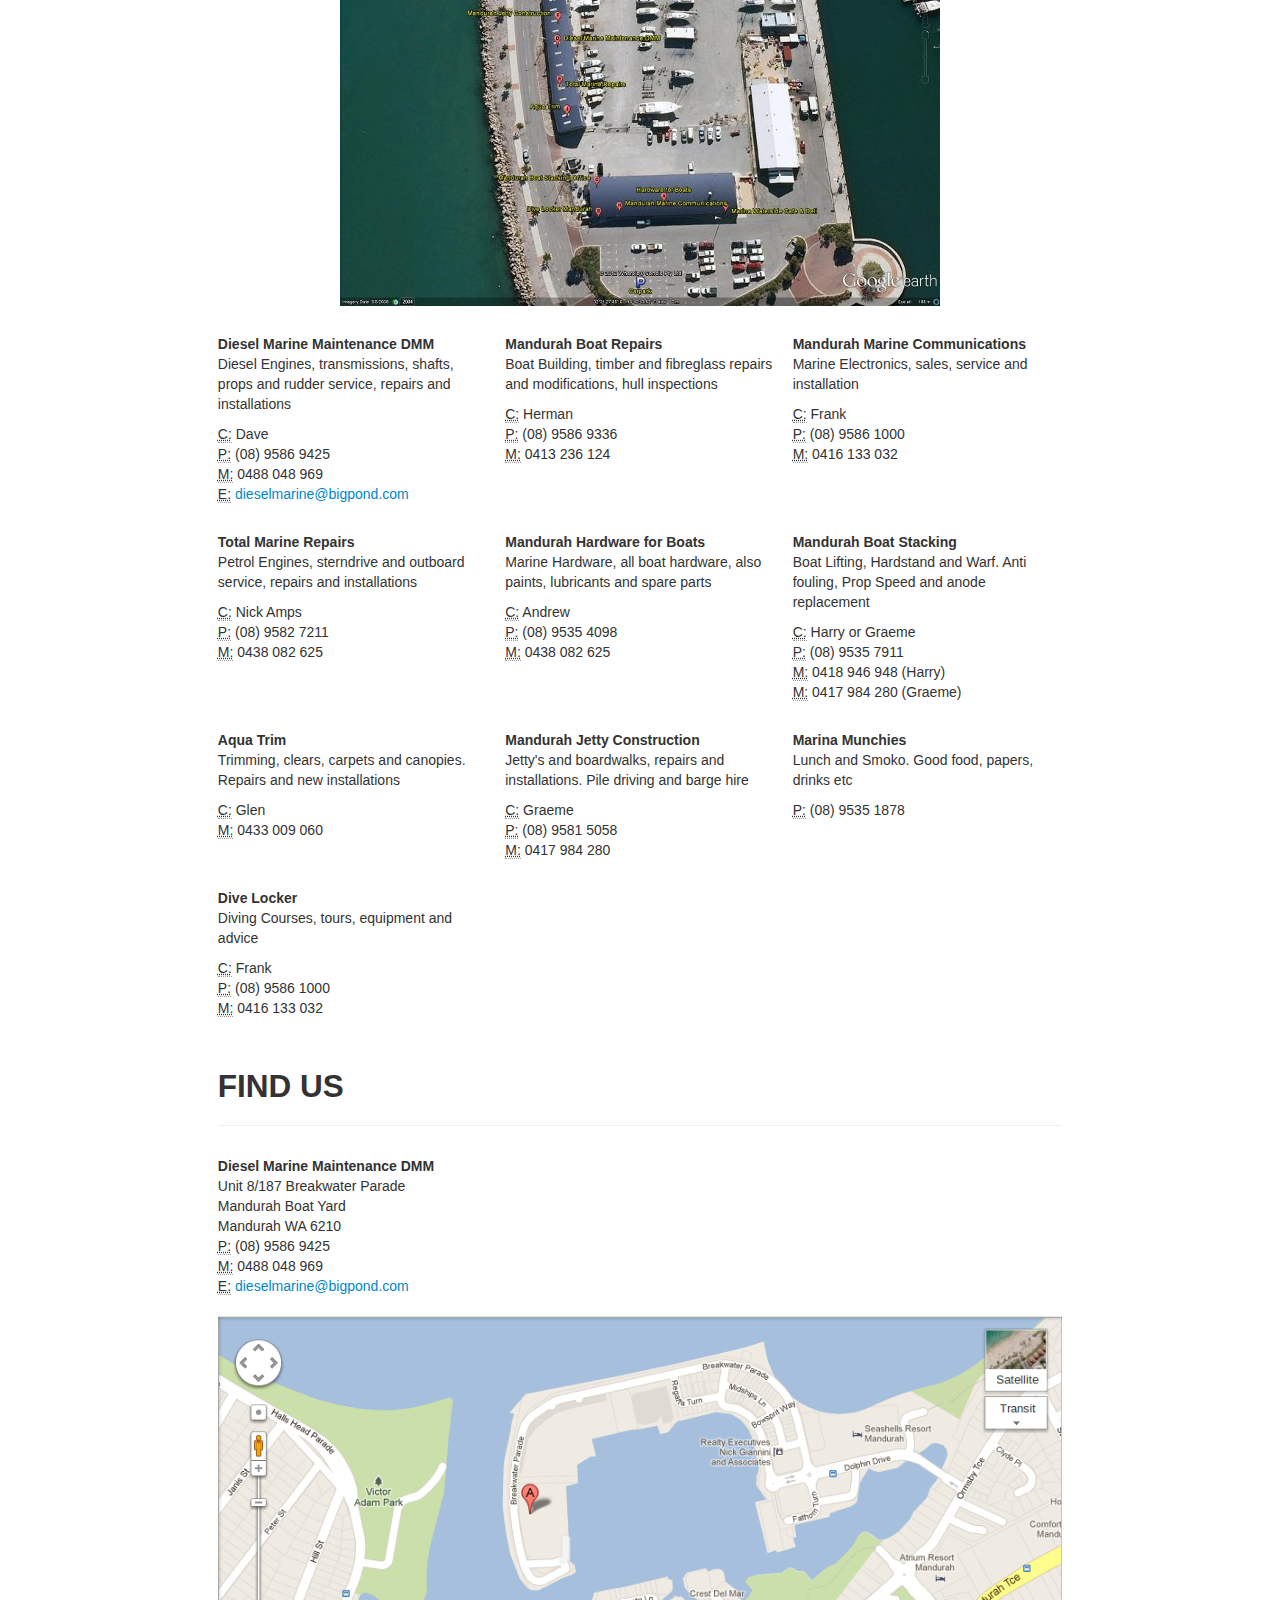
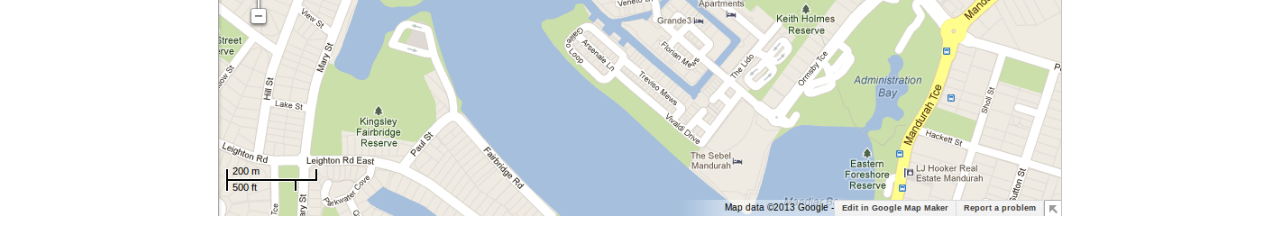
==== commit 423f8897: "IE compatability fix" ====
--- a/index.html
+++ b/index.html
@@ -60,7 +60,7 @@
       </div>
       <div class="span8 main">
 
-        <section id="home">
+        <section name="home" id="home">
           <h3 class="lead text-center">
             Your boat is your escape machine, for the weekends and holidays<br>Keep it <strong>'good to go'</strong> with Diesel Marine Maintenance DMM
           </h3>          
@@ -91,7 +91,7 @@
           </p>
         </section>
 
-      <section id="services">
+      <section name="services" id="services">
         <div class="page-header"><h2>OUR SERVICES</h2></div>
           <div class="accordion" id="accordion1">
             <div class="accordion-group">
@@ -210,7 +210,7 @@
         </p>
       </section>
 
-      <section id="tips">
+      <section name="tips" id="tips">
         <div class="page-header"><h2>DIESEL BOAT TIPS</h2></div>
         <div class="accordion" id="accordion2">
         <div class="accordion-group">
@@ -369,7 +369,7 @@
       </div>
       </section>
 
-      <section id="yard">
+      <section name="yard" id="yard">
         <div class="page-header"><h2>MANDURAH OCEAN MARINA BOAT YARD</h2></div>
         <p>
           The yard has a Marine Trimmer, Shipwright, Electronics supply/installer, a Petrol and sterndrive/outboard repairer and us, whose role is to service and repair diesel engines, reverse gear, shafts rudders and other systems.   We don't do petrol or stern drives.  We do operate on saildrives and IPS.     The yard can be a one stop shop because any work not catered for by businesses within the yard, such as high voltage elec, aircon/refrigeration and stainless/ally fab work,  can be easily sourced locally and done on site.
@@ -457,7 +457,7 @@
         </div>
       </section>
 
-      <section id="find">
+      <section name="find" id="find">
           <div class="page-header"><h2>FIND US</h2></div>
           <div>
             <address>
@@ -503,14 +503,16 @@
   <script type="text/javascript">
   //<!--
       function toggle_visibility(idShow) {
-        var eShow = document.getElementById(idShow);
+        var eShow = document.getElementsByName(idShow);
         var elementArray = ['home', 'services', 'yard', 'tips', 'find'];
         for (var i=0;i<elementArray.length;i++) {
-          var e = document.getElementById(elementArray[i]);
+          var e = document.getElementsByName(elementArray[i]);
           if (eShow == e) {
+            console.log("in if block");
             e.style.display = 'block';
           }            
           else {
+            console.log("in else block");
             e.style.display = 'none';
           }; 
         };
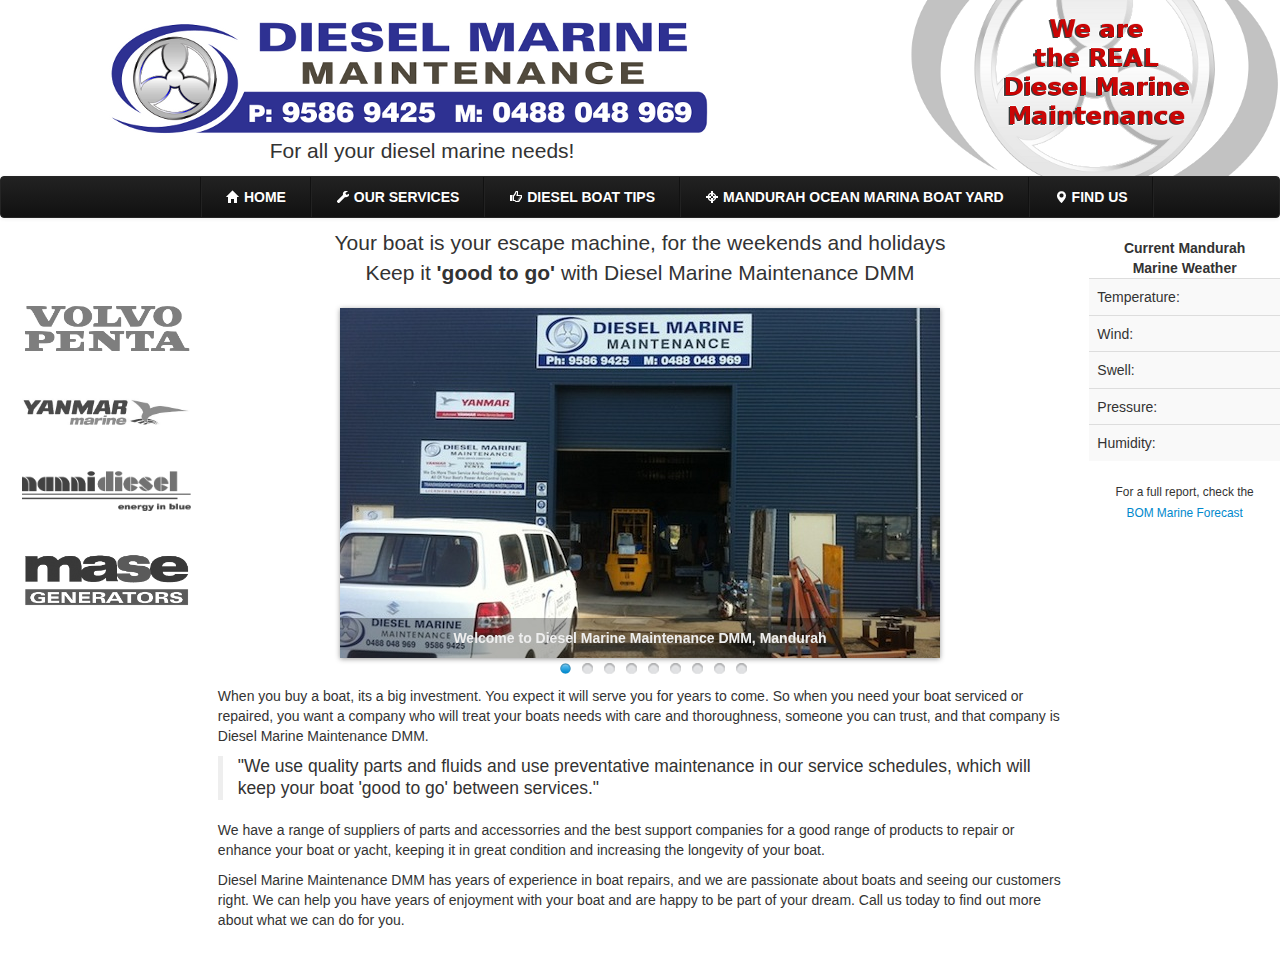
==== commit 7424a2d7: "IE compatability fix" ====
--- a/index.html
+++ b/index.html
@@ -503,10 +503,10 @@
   <script type="text/javascript">
   //<!--
       function toggle_visibility(idShow) {
-        var eShow = document.getElementsByName(idShow);
+        var eShow = document.getElementById(idShow);
         var elementArray = ['home', 'services', 'yard', 'tips', 'find'];
         for (var i=0;i<elementArray.length;i++) {
-          var e = document.getElementsByName(elementArray[i]);
+          var e = document.getElementById(elementArray[i]);
           if (eShow == e) {
             console.log("in if block");
             e.style.display = 'block';
